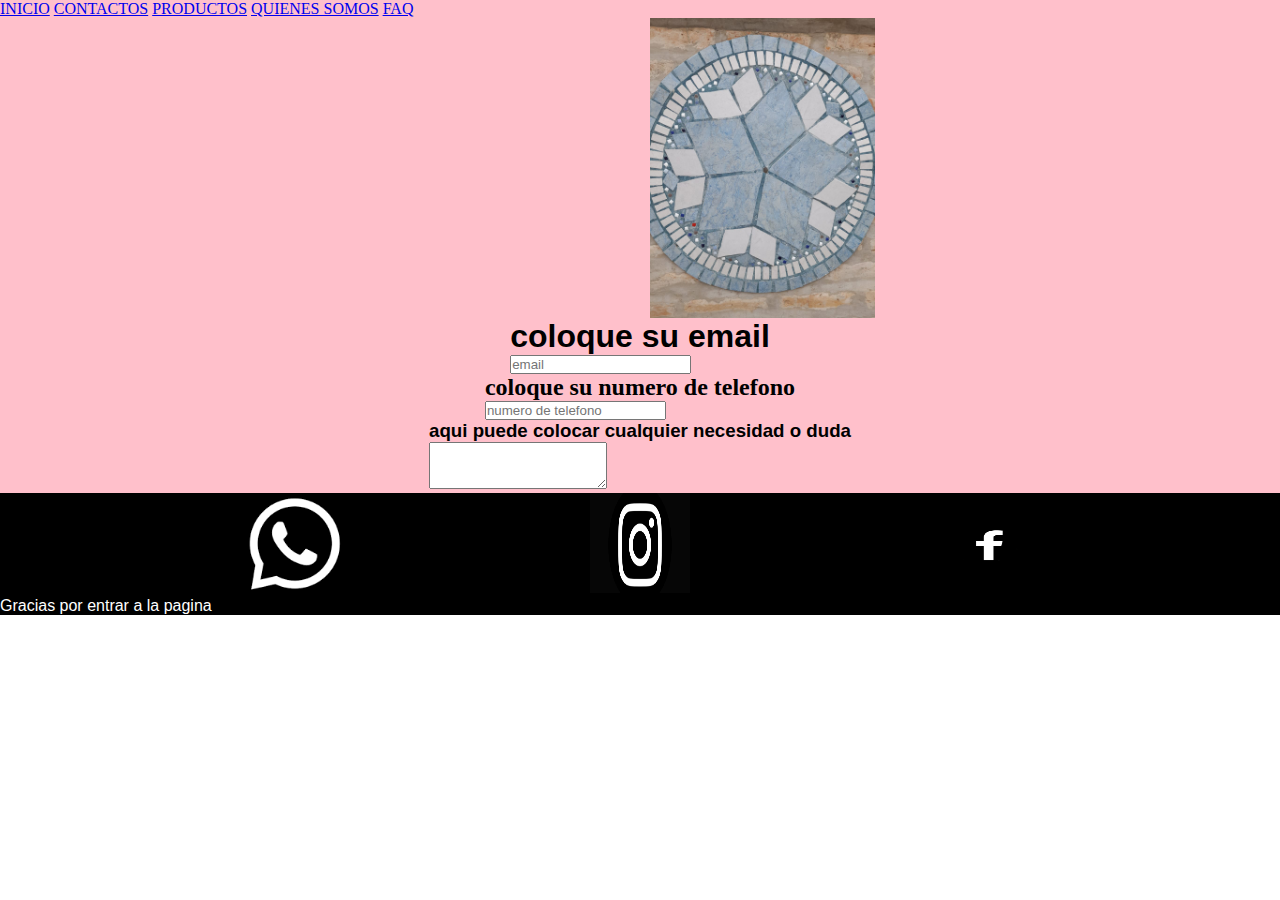
==== pages/contactos.html @ e2d58ee4 "ya termine" ====
<!DOCTYPE html>
<html lang="en">
<head>
    <meta charset="UTF-8">
    <meta http-equiv="X-UA-Compatible" content="IE=edge">
    <meta name="viewport" content="width=device-width, initial-scale=1.0">
    <link rel="stylesheet" href="../css/styles.css">
    <link rel="shortcut icon" href="../recursos/artesania 1.jpg">
    <title>Document</title>
    <link href="https://cdn.jsdelivr.net/npm/bootstrap@5.3.0-alpha3/dist/css/bootstrap.min.css" rel="stylesheet" integrity="sha384-KK94CHFLLe+nY2dmCWGMq91rCGa5gtU4mk92HdvYe+M/SXH301p5ILy+dN9+nJOZ" crossorigin="anonymous">
</head>
<body>
    <header class="header">
        <nav>
          <nav class="navbar navbar-expand-lg bg-body-tertiary">
            <div class="container-fluid">
              <a class="navbar-brand" href="../index.html">INICIO</a>
              <a class="navbar-brand" href="/pages/contactos.html">CONTACTOS</a>
              <a class="navbar-brand" href="/pages/productos.html">PRODUCTOS</a>
              <a class="navbar-brand" href="/pages/quienesSomos.html">QUIENES SOMOS</a>
              <a class="navbar-brand" href="/pages/faq.html">FAQ</a>
            </div>
          </nav>
            <nav class="estrella">
                <img src="../recursos/artesania 1.jpg" alt="artesaniaEstrella">
              </nav>
        </nav>
    </header>
    <main class="main">
        
      <section class="formflex">
        <div class="mb-3">
          <h1>coloque su email</h1>
          <label for="exampleFormControlInput1" class="form-label"></label>
          <input type="email" class="form-control" id="exampleFormControlInput1" placeholder="email">
        </div>
        <div class="mb-3">
          <h2>coloque su numero de telefono</h2>
          <label for="exampleFormControlInput1" class="form-label"></label>
          <input type="number" class="form-control" id="exampleFormControlInput1" placeholder="numero de telefono">
        </div>
        <div class="mb-3">
          <h3>aqui puede colocar cualquier necesidad o duda</h3>
          <label for="exampleFormControlTextarea1" class="form-label"></label>
          <textarea class="form-control" id="exampleFormControlTextarea1" rows="3"></textarea>
        </div>
      </section>
    </main>
    <footer class="footer">
      <ul class="ul redesSocialesflex">
          <li><a href="#"><img src="../recursos/facebook negro.jpg" alt="facebook" class="redesSociales"></a></li>
          <li><a href="#"><img src="../recursos/instagram negro.webp" alt="instagram" class="redesSociales"></a></li>
          <li><a href="#"><img src="../recursos/whatsapp negro.png" alt="whatsapp" class="redesSociales"></a></li>
      </ul>
      <div class="divFlex">
        <p class="footer letrasBlancas">Gracias por entrar a la pagina</p>
      </div>
  </footer>
    <script src="https://cdn.jsdelivr.net/npm/bootstrap@5.3.0-alpha3/dist/js/bootstrap.bundle.min.js" integrity="sha384-ENjdO4Dr2bkBIFxQpeoTz1HIcje39Wm4jDKdf19U8gI4ddQ3GYNS7NTKfAdVQSZe" crossorigin="anonymous"></script>
</body>
</html>
---- css/styles.css ----
*{
    margin: 0;
    padding: 0;
}
.header{
    background-color: pink;
    
    
}

.flexFotos{
    display: flex;
    width: 300px;
    height: 300px;
    padding-left: 400px;
}

#letraschicas{
    font-size: medium;
    padding-left: 600px;
}

.letrasBlancas{
    color: white;
}

.productosFlex{
    display: flex;
    justify-content: center;
}



@media(max-width: 420px){
    .flexFotos{
        padding-left: 0;
    }
    #letraschicas{
        padding-left: 0;
    }
    .tamañoImg{
        height: 5px;
        width: 5px;
    }
}


.pFlex{
    display: flex;
    padding-left: 100px;
    padding-right: 100px;
}


.tamañoImg{
    width: 300px;
    height: 300px;
    padding-left: 30px;
}

.divFlex{
    display: flex;
}

.formflex{
    display: flex;
    flex-direction: column;
    align-items: center;
    
}


.redesSociales{
    width: 100px;
    height: 100px;
    
}

.redesSocialesflex{
    display: flex;
    align-items: center;
    flex-direction: row-reverse;
    justify-content: space-evenly;
}

.ul{
    list-style-type: none;
    font-family: 'Gill Sans', 'Gill Sans MT', Calibri, 'Trebuchet MS', sans-serif;

    
}

.main{
    background-color: pink;
}
.estrella{
    display: flex;
    height: 300px;
    padding-left: 650px;
    
}
.footer{
    background-color: #000000;
    
}

h1{
    font-family: 'Gill Sans', 'Gill Sans MT', Calibri, 'Trebuchet MS', sans-serif;
}

h3{
    font-family: 'Gill Sans', 'Gill Sans MT', Calibri, 'Trebuchet MS', sans-serif;
}

p{
    font-family: 'Gill Sans', 'Gill Sans MT', Calibri, 'Trebuchet MS', sans-serif;
}
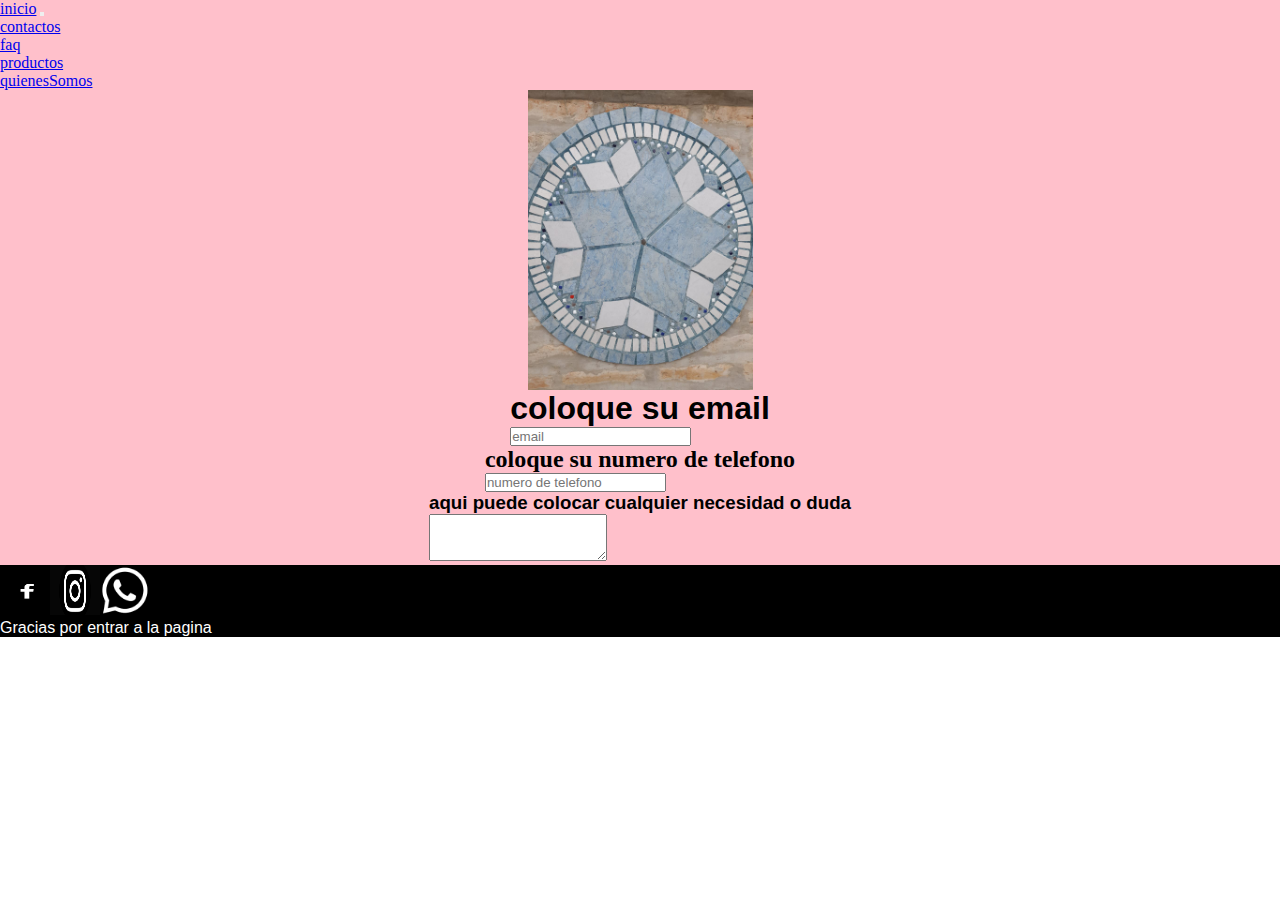
==== commit bef0e672: "me falta poco para terminar" ====
--- a/pages/contactos.html
+++ b/pages/contactos.html
@@ -14,14 +14,26 @@
         <nav>
           <nav class="navbar navbar-expand-lg bg-body-tertiary">
             <div class="container-fluid">
-              <a class="navbar-brand" href="../index.html">INICIO</a>
-              <a class="navbar-brand" href="/pages/contactos.html">CONTACTOS</a>
-              <a class="navbar-brand" href="/pages/productos.html">PRODUCTOS</a>
-              <a class="navbar-brand" href="/pages/quienesSomos.html">QUIENES SOMOS</a>
-              <a class="navbar-brand" href="/pages/faq.html">FAQ</a>
-            </div>
-          </nav>
-            <nav class="estrella">
+              <a class="navbar-brand" href="../index.html">inicio</a>
+              <button class="navbar-toggler" type="button" data-bs-toggle="collapse" data-bs-target="#navbarSupportedContent" aria-controls="navbarSupportedContent" aria-expanded="false" aria-label="Toggle navigation">
+                <span class="navbar-toggler-icon"></span>
+              </button>
+              <div class="collapse navbar-collapse" id="navbarSupportedContent">
+                <ul class="navbar-nav me-auto mb-2 mb-lg-0">
+                  <li class="nav-item">
+                    <a class="nav-link active" aria-current="page" href="/pages/contactos.html">contactos</a>
+                  </li>
+                  <li class="nav-item">
+                    <a class="nav-link" href="/pages/faq.html">faq</a>
+                  </li>
+                  <li class="nav-item">
+                    <a class="nav-link" href="/pages/productos.html">productos</a>
+                  </li>
+                  <li class="nav-item">
+                    <a class="nav-link" href="/pages/quienesSomos.html">quienesSomos</a>
+                  </li>
+              </nav>
+          <nav class="estrella container-fluid">
                 <img src="../recursos/artesania 1.jpg" alt="artesaniaEstrella">
               </nav>
         </nav>
--- a/css/styles.css
+++ b/css/styles.css
@@ -10,14 +10,24 @@
 
 .flexFotos{
     display: flex;
-    width: 300px;
     height: 300px;
-    padding-left: 400px;
+    justify-content: center;
 }
 
 #letraschicas{
-    font-size: medium;
-    padding-left: 600px;
+    font-size: small;
+}
+
+.accordion{
+    display: flex;
+    flex-direction: column;
+    align-items: center;
+}
+
+.centrar{
+    display: flex;
+    text-align: center;
+    justify-content: center;
 }
 
 .letrasBlancas{
@@ -29,26 +39,21 @@
     justify-content: center;
 }
 
-
-
-@media(max-width: 420px){
-    .flexFotos{
-        padding-left: 0;
-    }
-    #letraschicas{
-        padding-left: 0;
-    }
-    .tamañoImg{
-        height: 5px;
-        width: 5px;
-    }
-}
-
-
 .pFlex{
     display: flex;
     padding-left: 100px;
     padding-right: 100px;
+    background-color: aqua;
+    border: #000000 solid 2px;
+}
+
+.boton{
+    border: black solid 2px;
+    padding: 10px;
+}
+
+.letrasGrandes{
+    font-size: medium;
 }
 
 
@@ -71,16 +76,12 @@
 
 
 .redesSociales{
-    width: 100px;
-    height: 100px;
-    
+    width: 50px;
+    height: 50px;
 }
 
 .redesSocialesflex{
     display: flex;
-    align-items: center;
-    flex-direction: row-reverse;
-    justify-content: space-evenly;
 }
 
 .ul{
@@ -96,7 +97,7 @@
 .estrella{
     display: flex;
     height: 300px;
-    padding-left: 650px;
+    justify-content: center;
     
 }
 .footer{
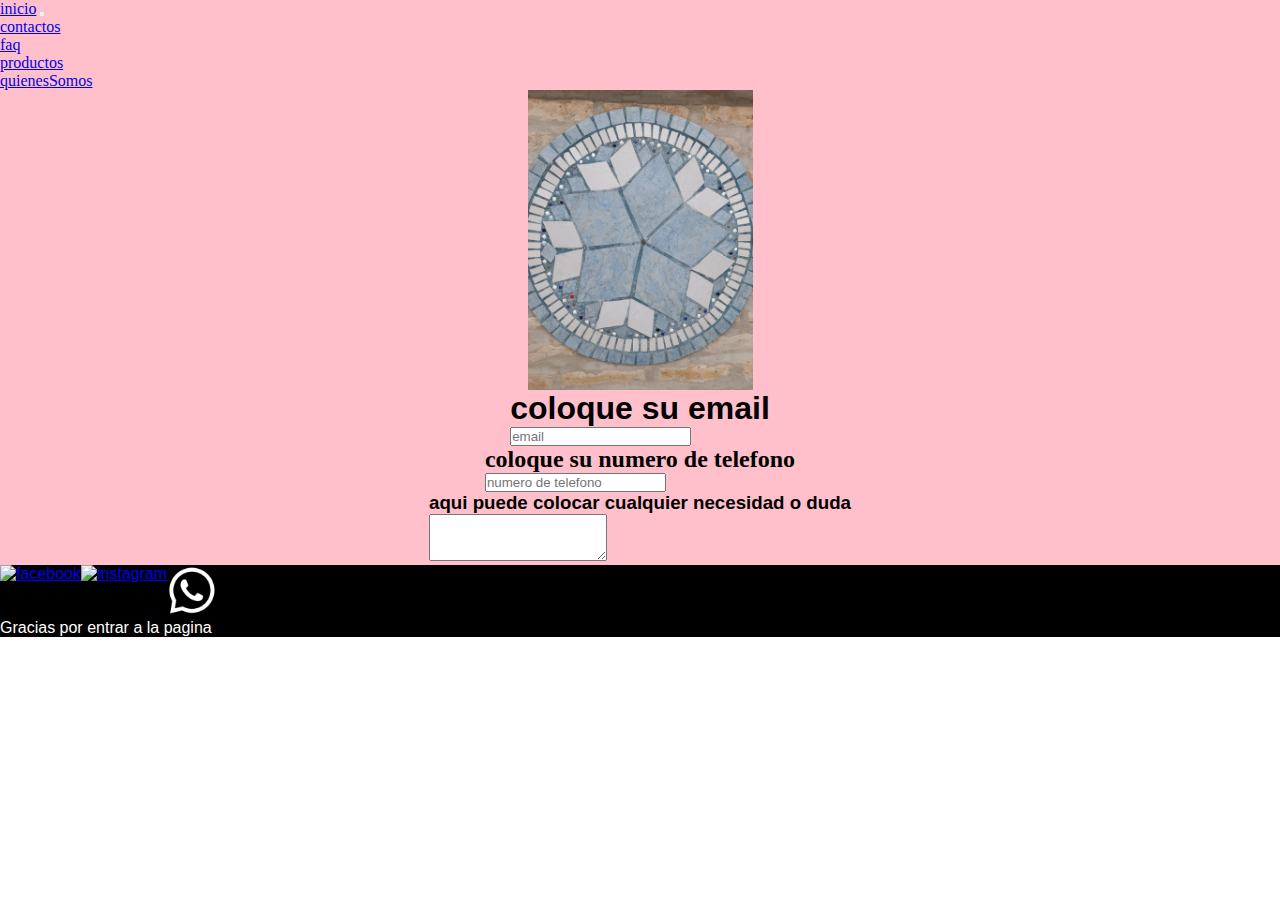
==== commit e6b1821c: "ya lo termine 4" ====
--- a/pages/contactos.html
+++ b/pages/contactos.html
@@ -12,25 +12,25 @@
 <body>
     <header class="header">
         <nav>
-          <nav class="navbar navbar-expand-lg bg-body-tertiary">
+          <nav class="navbar navbar-expand-lg bg-dark" data-bs-theme="dark">
             <div class="container-fluid">
-              <a class="navbar-brand" href="../index.html">inicio</a>
+              <a class="navbar-brand cambiarletras" href="../index.html">inicio</a>
               <button class="navbar-toggler" type="button" data-bs-toggle="collapse" data-bs-target="#navbarSupportedContent" aria-controls="navbarSupportedContent" aria-expanded="false" aria-label="Toggle navigation">
                 <span class="navbar-toggler-icon"></span>
               </button>
               <div class="collapse navbar-collapse" id="navbarSupportedContent">
                 <ul class="navbar-nav me-auto mb-2 mb-lg-0">
                   <li class="nav-item">
-                    <a class="nav-link active" aria-current="page" href="/pages/contactos.html">contactos</a>
+                    <a class="nav-link active cambiarletras" aria-current="page" href="./contactos.html">contactos</a>
                   </li>
                   <li class="nav-item">
-                    <a class="nav-link" href="/pages/faq.html">faq</a>
+                    <a class="nav-link cambiarletras" href="./faq.html">faq</a>
                   </li>
                   <li class="nav-item">
-                    <a class="nav-link" href="/pages/productos.html">productos</a>
+                    <a class="nav-link cambiarletras" href="./productos.html">productos</a>
                   </li>
                   <li class="nav-item">
-                    <a class="nav-link" href="/pages/quienesSomos.html">quienesSomos</a>
+                    <a class="nav-link cambiarletras" href="./quienesSomos.html">quienesSomos</a>
                   </li>
               </nav>
           <nav class="estrella container-fluid">
@@ -40,28 +40,28 @@
     </header>
     <main class="main">
         
-      <section class="formflex">
-        <div class="mb-3">
-          <h1>coloque su email</h1>
+      <section class="formflex ">
+        <div class="mb-3 ">
+          <h1 class="cambiarletras">coloque su email</h1>
           <label for="exampleFormControlInput1" class="form-label"></label>
-          <input type="email" class="form-control" id="exampleFormControlInput1" placeholder="email">
+          <input type="email" class="form-control bg-dark" id="exampleFormControlInput1" placeholder="email" data-bs-theme="dark">
         </div>
         <div class="mb-3">
-          <h2>coloque su numero de telefono</h2>
+          <h2 class="cambiarletras">coloque su numero de telefono</h2>
           <label for="exampleFormControlInput1" class="form-label"></label>
-          <input type="number" class="form-control" id="exampleFormControlInput1" placeholder="numero de telefono">
+          <input type="number" class="form-control bg-dark" id="exampleFormControlInput1" placeholder="numero de telefono" data-bs-theme="dark">
         </div>
         <div class="mb-3">
-          <h3>aqui puede colocar cualquier necesidad o duda</h3>
+          <h3 class="cambiarletras">aqui puede colocar cualquier necesidad o duda</h3>
           <label for="exampleFormControlTextarea1" class="form-label"></label>
-          <textarea class="form-control" id="exampleFormControlTextarea1" rows="3"></textarea>
+          <textarea class="form-control bg-dark" id="exampleFormControlTextarea1" rows="3" data-bs-theme="dark"></textarea>
         </div>
       </section>
     </main>
     <footer class="footer">
       <ul class="ul redesSocialesflex">
-          <li><a href="#"><img src="../recursos/facebook negro.jpg" alt="facebook" class="redesSociales"></a></li>
-          <li><a href="#"><img src="../recursos/instagram negro.webp" alt="instagram" class="redesSociales"></a></li>
+          <li><a href="#"><img src="../recursos/facebook negro2.png" alt="facebook" class="redesSociales"></a></li>
+          <li><a href="#"><img src="../recursos/instagram negro2.png" alt="instagram" class="redesSociales"></a></li>
           <li><a href="#"><img src="../recursos/whatsapp negro.png" alt="whatsapp" class="redesSociales"></a></li>
       </ul>
       <div class="divFlex">
--- a/css/styles.css
+++ b/css/styles.css
@@ -38,6 +38,17 @@
     display: flex;
     justify-content: center;
 }
+
+.llenar{
+    display: flex;
+    justify-content: center;
+}
+
+.letrasgrandes2{
+    font-size: larger;
+    padding-bottom: 50px;
+}
+
 
 .pFlex{
     display: flex;
